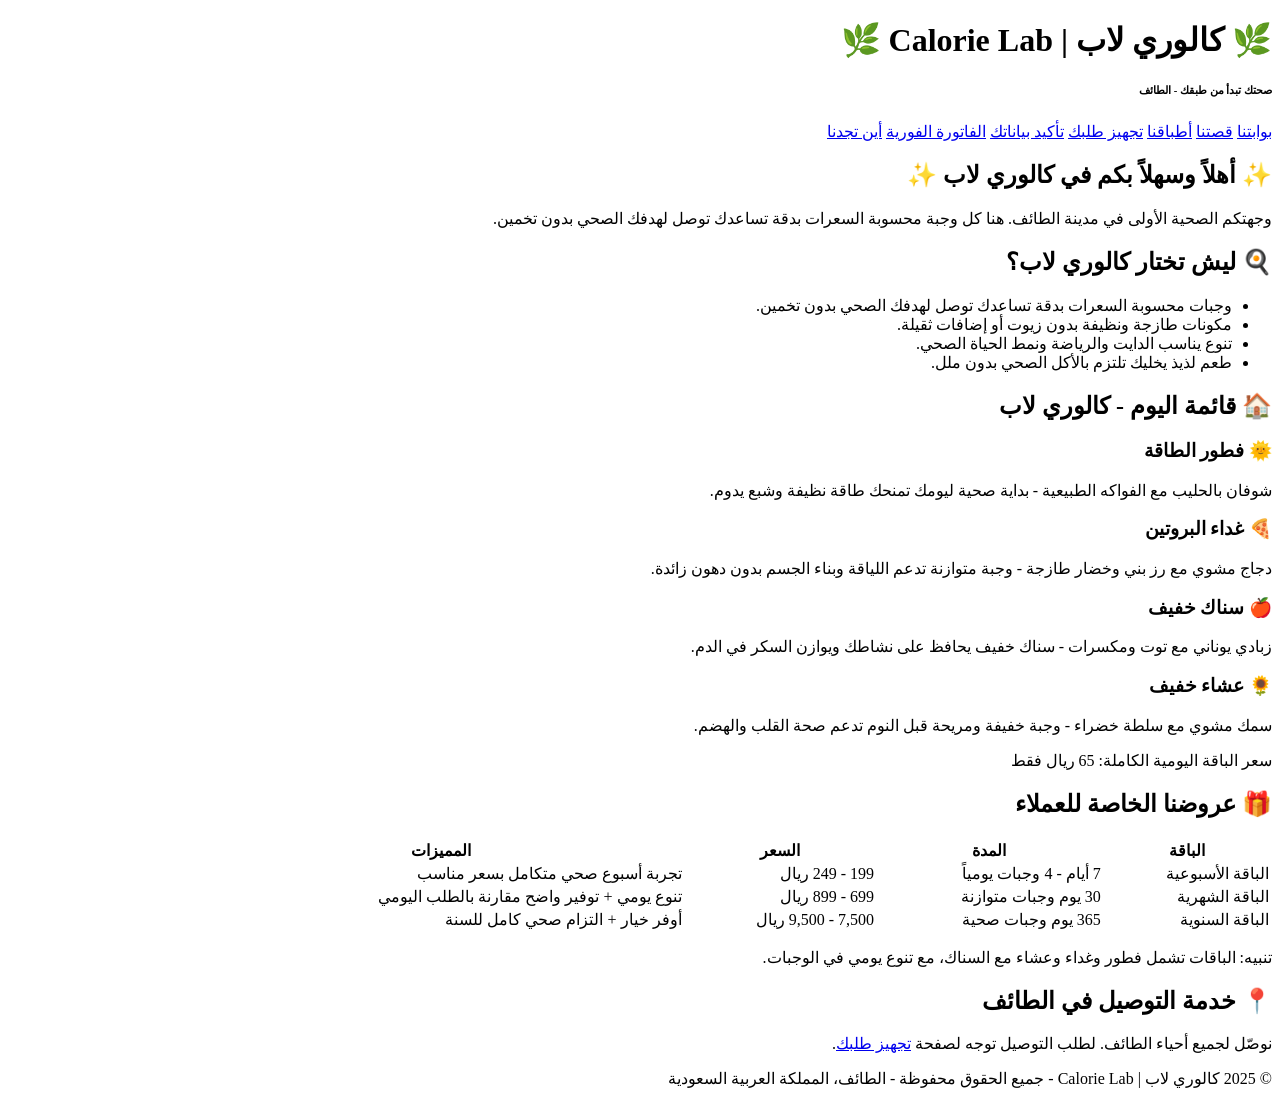
==== index.html @ d81c8947 "Rename index-1.html to index.html" ====
<!DOCTYPE html>
<html>
<head>
<meta charset="UTF-8">
<title>كالوري لاب - بوابتنا</title>
<link rel="stylesheet" type="text/css" href="style.css">
</head>
<body dir="rtl">

<div class="header">
<h1>&#127807; كالوري لاب | Calorie Lab &#127807;</h1>
<h6>صحتك تبدأ من طبقك - الطائف</h6>
</div>

<div class="navbar">
<a href="index.html">بوابتنا</a>
<a href="about.html">قصتنا</a>
<a href="menu.html">أطباقنا</a>
<a href="order.html">تجهيز طلبك</a>
<a href="check.html">تأكيد بياناتك</a>
<a href="calc.html">الفاتورة الفورية</a>
<a href="branches.html">أين تجدنا</a>
</div>

<div class="content">

<div class="box-light">
<h2>&#10024; أهلاً وسهلاً بكم في كالوري لاب &#10024;</h2>
<p>وجهتكم الصحية الأولى في مدينة الطائف. هنا كل وجبة محسوبة السعرات بدقة تساعدك توصل لهدفك الصحي بدون تخمين.</p>
</div>

<h2>&#127859; ليش تختار كالوري لاب؟</h2>

<div class="box-white">
<ul>
<li>وجبات محسوبة السعرات بدقة تساعدك توصل لهدفك الصحي بدون تخمين.</li>
<li>مكونات طازجة ونظيفة بدون زيوت أو إضافات ثقيلة.</li>
<li>تنوع يناسب الدايت والرياضة ونمط الحياة الصحي.</li>
<li>طعم لذيذ يخليك تلتزم بالأكل الصحي بدون ملل.</li>
</ul>
</div>

<h2>&#127968; قائمة اليوم - كالوري لاب</h2>

<div class="box-light">
<h3>&#127774; فطور الطاقة</h3>
<p>شوفان بالحليب مع الفواكه الطبيعية - بداية صحية ليومك تمنحك طاقة نظيفة وشبع يدوم.</p>

<h3>&#127829; غداء البروتين</h3>
<p>دجاج مشوي مع رز بني وخضار طازجة - وجبة متوازنة تدعم اللياقة وبناء الجسم بدون دهون زائدة.</p>

<h3>&#127822; سناك خفيف</h3>
<p>زبادي يوناني مع توت ومكسرات - سناك خفيف يحافظ على نشاطك ويوازن السكر في الدم.</p>

<h3>&#127803; عشاء خفيف</h3>
<p>سمك مشوي مع سلطة خضراء - وجبة خفيفة ومريحة قبل النوم تدعم صحة القلب والهضم.</p>

<p><span class="label-blue">سعر الباقة اليومية الكاملة:</span> <span class="label-light">65 ريال فقط</span></p>
</div>

<h2>&#127873; عروضنا الخاصة للعملاء</h2>

<table width="85%">
<tr>
<th>الباقة</th>
<th>المدة</th>
<th>السعر</th>
<th>المميزات</th>
</tr>
<tr>
<td class="blue-dark">الباقة الأسبوعية</td>
<td class="blue-light">7 أيام - 4 وجبات يومياً</td>
<td class="blue-mid">199 - 249 ريال</td>
<td class="white-row">تجربة أسبوع صحي متكامل بسعر مناسب</td>
</tr>
<tr>
<td class="blue-dark">الباقة الشهرية</td>
<td class="blue-light">30 يوم وجبات متوازنة</td>
<td class="blue-mid">699 - 899 ريال</td>
<td class="white-row">تنوع يومي + توفير واضح مقارنة بالطلب اليومي</td>
</tr>
<tr>
<td class="blue-dark">الباقة السنوية</td>
<td class="blue-light">365 يوم وجبات صحية</td>
<td class="blue-mid">7,500 - 9,500 ريال</td>
<td class="white-row">أوفر خيار + التزام صحي كامل للسنة</td>
</tr>
</table>

<div class="box-mid">
<p><span class="label-blue">تنبيه:</span> الباقات تشمل فطور وغداء وعشاء مع السناك، مع تنوع يومي في الوجبات.</p>
</div>

<h2>&#128205; خدمة التوصيل في الطائف</h2>
<div class="box-light">
<p>نوصّل لجميع أحياء الطائف. لطلب التوصيل توجه لصفحة <a href="order.html">تجهيز طلبك</a>.</p>
</div>

</div>

<div class="footer">
<p>&#169; 2025 كالوري لاب | Calorie Lab - جميع الحقوق محفوظة - الطائف، المملكة العربية السعودية</p>
</div>

</body>
</html>
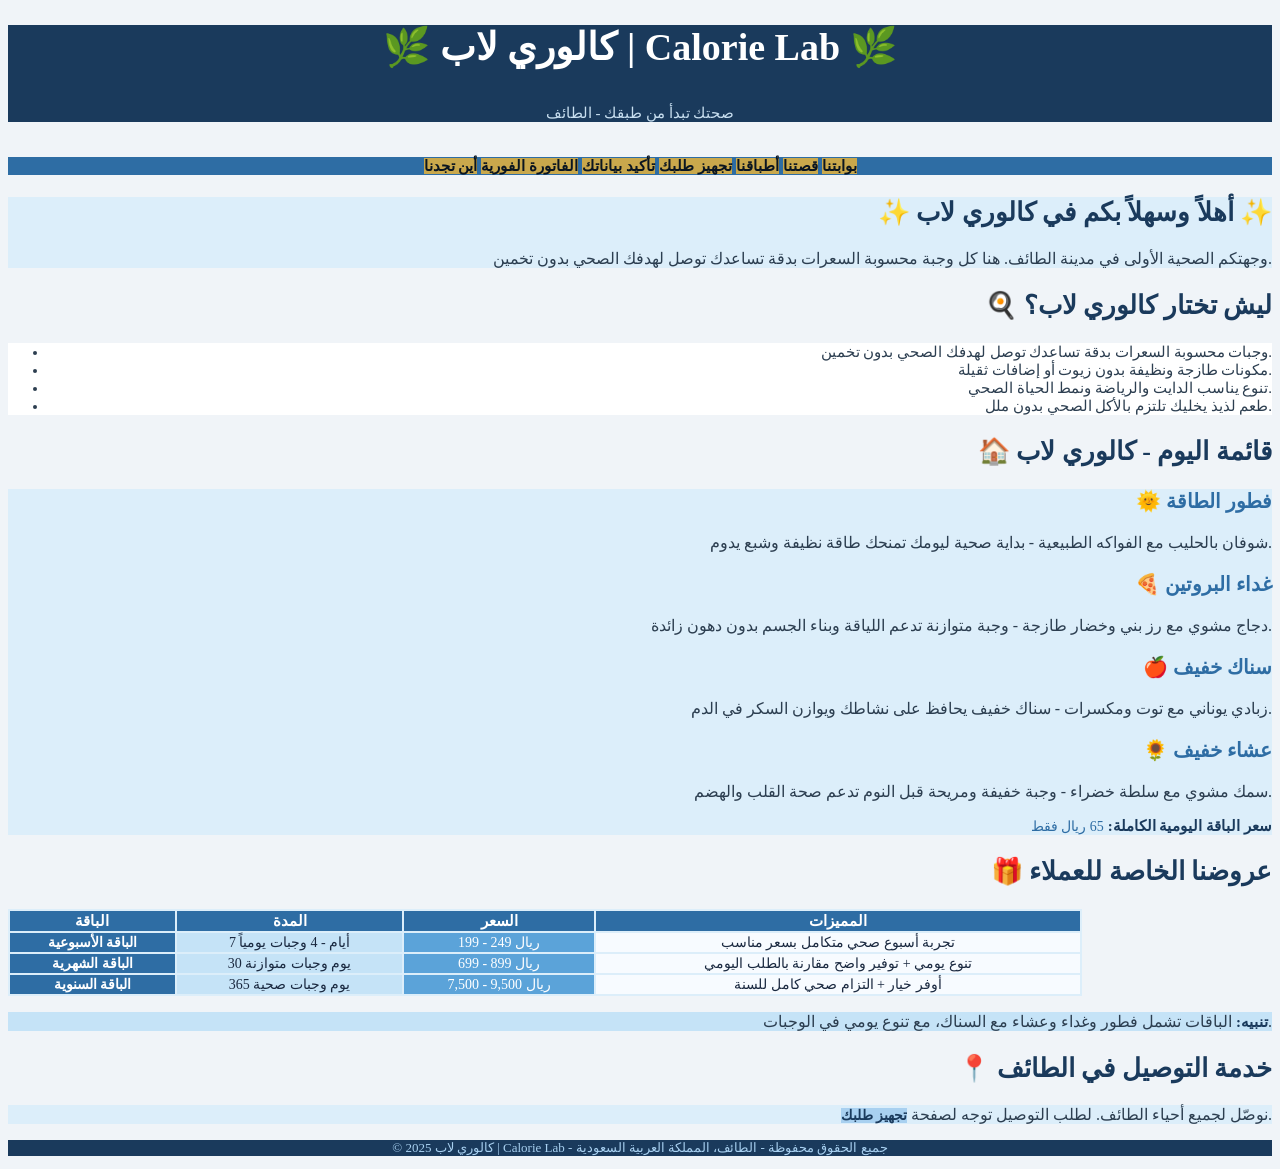
==== commit e11e62ff: "Change body direction from RTL to LTR" ====
--- a/index.html
+++ b/index.html
@@ -5,7 +5,7 @@
 <title>كالوري لاب - بوابتنا</title>
 <link rel="stylesheet" type="text/css" href="style.css">
 </head>
-<body dir="rtl">
+<body>
 
 <div class="header">
 <h1>&#127807; كالوري لاب | Calorie Lab &#127807;</h1>
--- a/style.css
+++ b/style.css
@@ -0,0 +1,235 @@
+body {
+    background-color: #f0f4f8;
+    font-family: "Georgia", serif;
+    color: #1a2940;
+    text-align: right;
+}
+
+h1 {
+    font-family: "Georgia", serif;
+    font-size: 38px;
+    font-weight: bold;
+    color: #ffffff;
+    text-align: center;
+    background-color: #1a3a5c;
+}
+
+h2 {
+    font-family: "Georgia", serif;
+    font-size: 26px;
+    font-weight: bold;
+    color: #1a3a5c;
+    text-align: right;
+}
+
+h3 {
+    font-family: "Georgia", serif;
+    font-size: 20px;
+    font-weight: bold;
+    color: #2e6da4;
+    text-align: right;
+}
+
+h6 {
+    font-family: "Georgia", serif;
+    font-size: 15px;
+    font-weight: normal;
+    color: #c8dff0;
+    text-align: center;
+    background-color: #1a3a5c;
+}
+
+p {
+    font-family: "Georgia", serif;
+    font-size: 16px;
+    color: #2c3e50;
+    text-align: right;
+}
+
+a {
+    font-family: "Georgia", serif;
+    font-size: 14px;
+    font-weight: bold;
+    color: #1a3a5c;
+    background-color: #a8d0f0;
+    text-align: center;
+    text-decoration: none;
+}
+
+div.header {
+    background-color: #1a3a5c;
+    text-align: center;
+}
+
+div.navbar {
+    background-color: #2e6da4;
+    text-align: center;
+}
+
+div.navbar a {
+    background-color: #c9a84c;
+    color: #0a1520;
+    font-family: "Georgia", serif;
+    font-size: 15px;
+    font-weight: bold;
+    text-align: center;
+}
+
+div.navbar a:hover {
+    background-color: #3a8abf;
+}
+
+div.content {
+    background-color: #f0f4f8;
+    text-align: right;
+}
+
+div.footer {
+    background-color: #1a3a5c;
+    text-align: center;
+}
+
+div.footer p {
+    color: #a8d0f0;
+    font-size: 13px;
+    text-align: center;
+}
+
+table {
+    background-color: #dceefa;
+    font-family: "Georgia", serif;
+    font-size: 14px;
+    text-align: right;
+}
+
+th {
+    background-color: #2e6da4;
+    color: #ffffff;
+    font-weight: bold;
+    font-size: 15px;
+    text-align: center;
+}
+
+td {
+    color: #1a2940;
+    text-align: center;
+    background-color: #eaf4fc;
+}
+
+td.blue-dark {
+    background-color: #2e6da4;
+    color: #ffffff;
+    font-weight: bold;
+}
+
+td.blue-mid {
+    background-color: #5ba3d9;
+    color: #ffffff;
+}
+
+td.blue-light {
+    background-color: #c5e3f7;
+    color: #1a2940;
+}
+
+td.white-row {
+    background-color: #f7fbff;
+    color: #1a2940;
+}
+
+ul {
+    text-align: right;
+    font-family: "Georgia", serif;
+    font-size: 15px;
+    color: #2c3e50;
+}
+
+ol {
+    text-align: right;
+    font-family: "Georgia", serif;
+    font-size: 15px;
+    color: #2c3e50;
+}
+
+li {
+    color: #2c3e50;
+    font-size: 15px;
+    font-family: "Georgia", serif;
+}
+
+form {
+    background-color: #dceefa;
+    text-align: right;
+}
+
+input {
+    background-color: #ffffff;
+    color: #1a2940;
+    font-family: "Georgia", serif;
+    font-size: 14px;
+}
+
+select {
+    background-color: #ffffff;
+    color: #1a2940;
+    font-family: "Georgia", serif;
+    font-size: 14px;
+}
+
+option {
+    background-color: #eaf4fc;
+    color: #1a2940;
+    font-family: "Georgia", serif;
+    font-size: 14px;
+}
+
+textarea {
+    background-color: #ffffff;
+    color: #1a2940;
+    font-family: "Georgia", serif;
+    font-size: 14px;
+}
+
+span.label-blue {
+    color: #1a3a5c;
+    font-weight: bold;
+    font-size: 15px;
+    font-family: "Georgia", serif;
+}
+
+span.label-light {
+    color: #2e6da4;
+    font-size: 14px;
+    font-family: "Georgia", serif;
+}
+
+div.box-light {
+    background-color: #dceefa;
+    text-align: right;
+}
+
+div.box-white {
+    background-color: #ffffff;
+    text-align: right;
+}
+
+div.box-mid {
+    background-color: #c5e3f7;
+    text-align: right;
+}
+
+div.branch-box {
+    background-color: #dceefa;
+    text-align: right;
+}
+
+div.branch-box h3 {
+    color: #1a3a5c;
+    font-size: 19px;
+    font-weight: bold;
+}
+
+div.branch-box p {
+    color: #2c3e50;
+    font-size: 14px;
+}
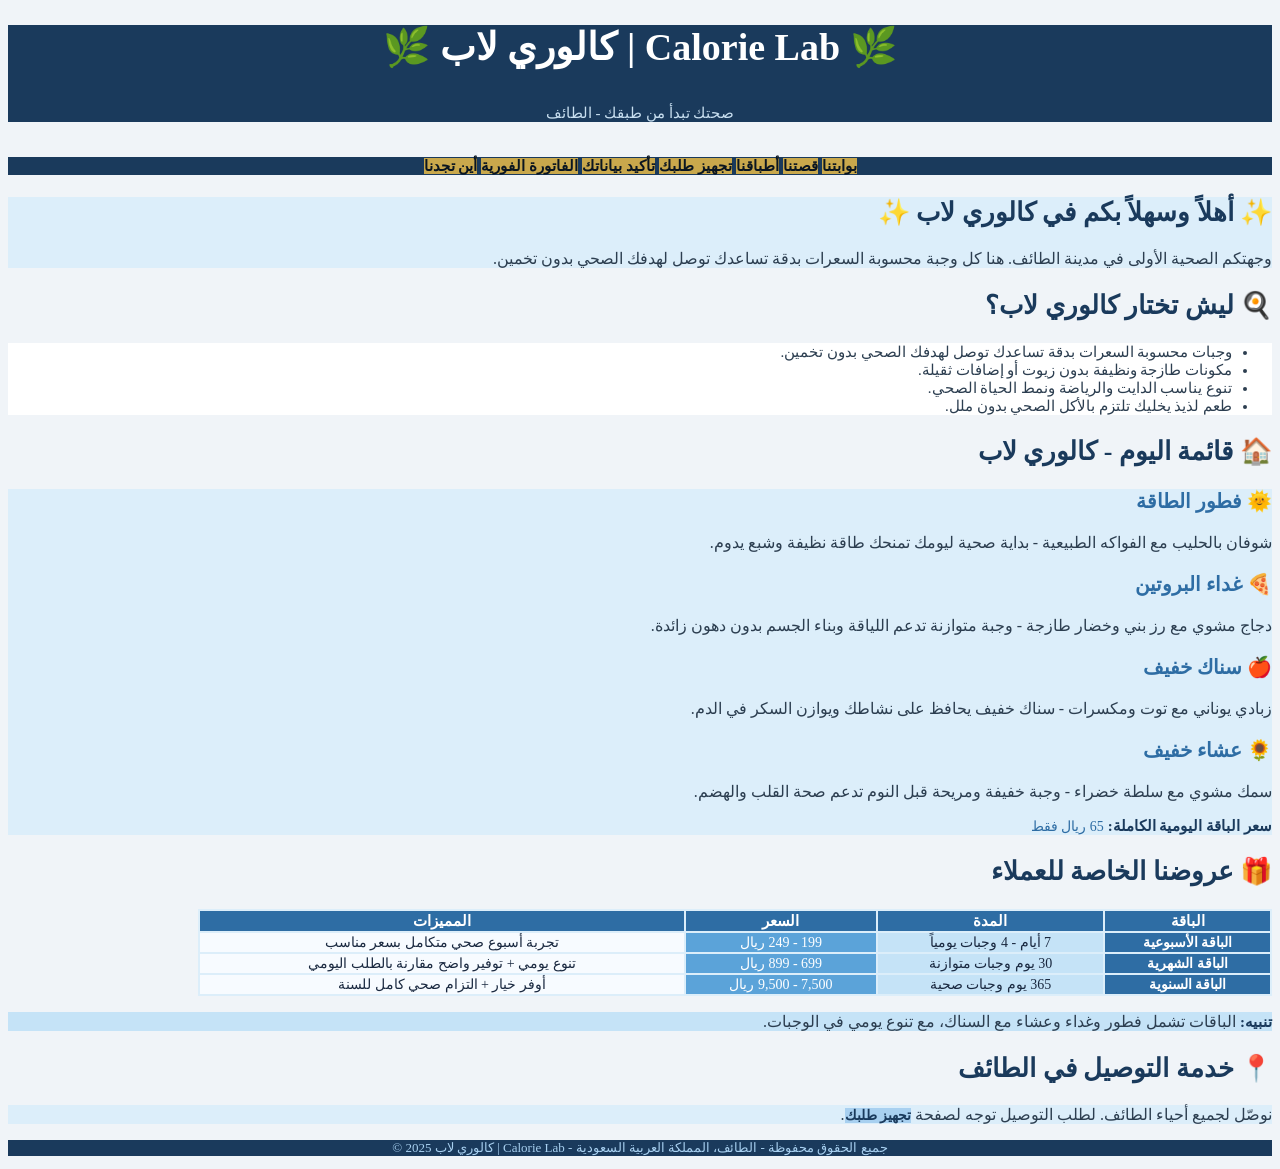
==== commit 7ff12c32: "Change content div direction to RTL" ====
--- a/index.html
+++ b/index.html
@@ -22,7 +22,7 @@
 <a href="branches.html">أين تجدنا</a>
 </div>
 
-<div class="content">
+<div class="content" dir="rtl">
 
 <div class="box-light">
 <h2>&#10024; أهلاً وسهلاً بكم في كالوري لاب &#10024;</h2>
--- a/style.css
+++ b/style.css
@@ -62,10 +62,9 @@
 }
 
 div.navbar {
-    background-color: #2e6da4;
-    text-align: center;
-}
-
+    background-color: #1a3a5c;
+    text-align: center;
+}
 div.navbar a {
     background-color: #c9a84c;
     color: #0a1520;
